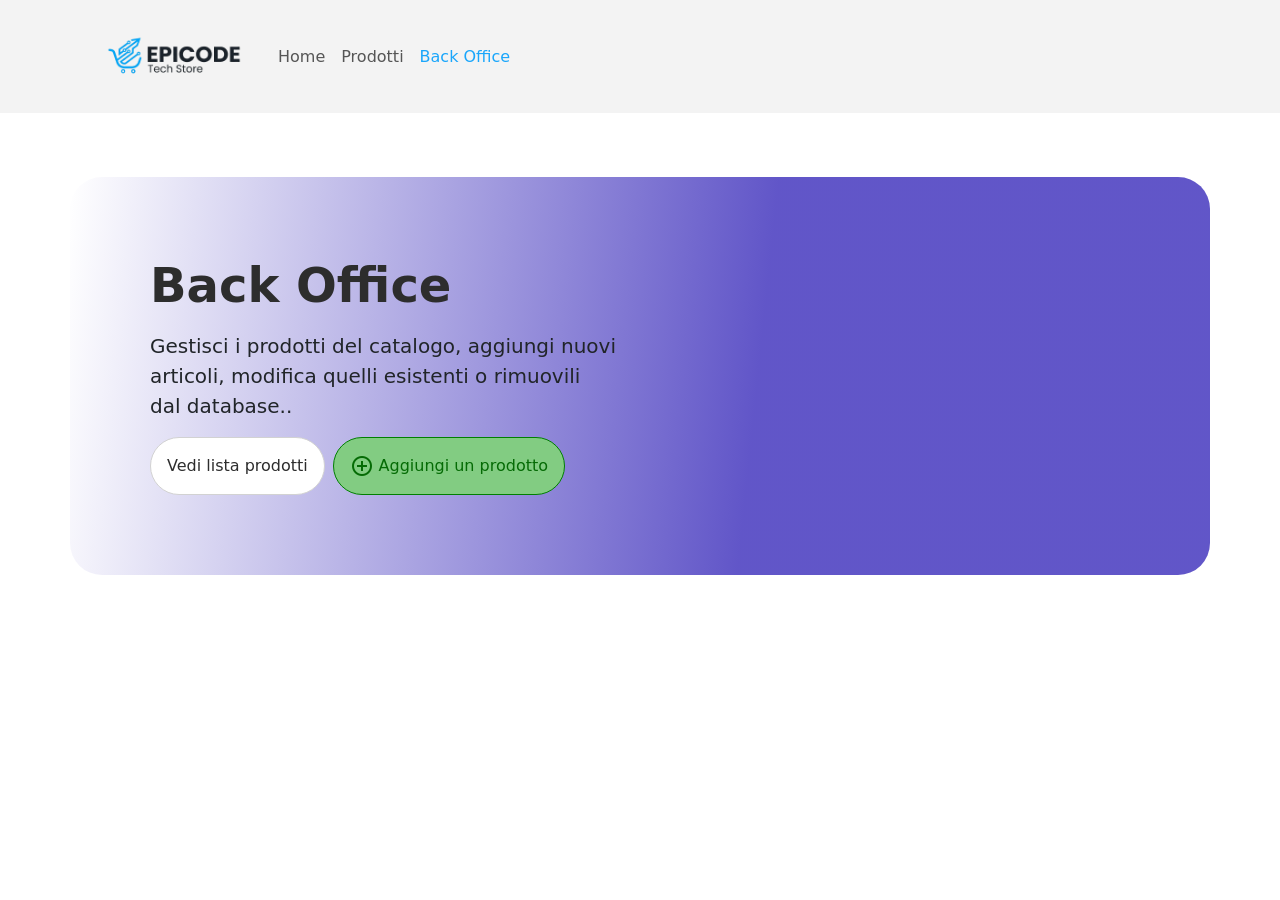
==== back-office.html @ 8d7329ce "add back office page and edit" ====
<!DOCTYPE html>
<html lang="it">

<head>
    <meta charset="UTF-8">
    <meta name="viewport" content="width=device-width, initial-scale=1.0">
    <title>EPICODE_M4-W4D4 - Back Office</title>

    <!-- Bootstrap Link -->
    <link href="https://cdn.jsdelivr.net/npm/bootstrap@5.3.8/dist/css/bootstrap.min.css" rel="stylesheet"
        integrity="sha384-sRIl4kxILFvY47J16cr9ZwB07vP4J8+LH7qKQnuqkuIAvNWLzeN8tE5YBujZqJLB" crossorigin="anonymous">

    <!-- Personal Style Link -->
    <link rel="stylesheet" href="./assets/css/style.css">

    <!-- Favicon -->
    <link rel="shortcut icon" href="./assets/img/favicon-epicode-tech-store.webp" type="image/svg">

    <!-- Google Font Icon -->
    <link href="https://fonts.googleapis.com/css2?family=Material+Symbols+Outlined" rel="stylesheet" />

</head>

<body>


    <header>
        <div class="container">
            <nav class="navbar navbar-expand-lg">
                <div class="container-fluid">
                    <a aria-label="logo home" class="navbar-brand" href="#">
                        <img src="./assets/img/epicode-tech-store-logo.webp" alt="logo epicode store"></a>
                    <button class="navbar-toggler" type="button" data-bs-toggle="collapse"
                        data-bs-target="#navbarSupportedContent" aria-controls="navbarSupportedContent"
                        aria-expanded="false" aria-label="Toggle navigation">
                        <span class="navbar-toggler-icon"></span>
                    </button>
                    <div class="collapse navbar-collapse" id="navbarSupportedContent">
                        <ul class="navbar-nav me-auto mb-2 mb-lg-0">
                            <li class="nav-item">
                                <a class="nav-link" href="./index.html">Home</a>
                            </li>
                            <li class="nav-item">
                                <a class="nav-link" href="#cardMain">Prodotti</a>
                            </li>
                            <li class="nav-item">
                                <a class="nav-link active" aria-current="page" href="#">Back Office</a>
                            </li>
                        </ul>
                    </div>
                </div>
            </nav>
        </div>
    </header>


    <main>

        <section class="hero back-office">
            <div class="container back-office">
                <div class="row flex-lg-row-reverse align-items-center g-5">
                    <div class="col-10 mx-auto col-sm-8 col-lg-6">
                        <img src="./assets/img/content-for-hero-back-office.webp" class="d-block mx-lg-auto img-fluid"
                            alt="" loading="lazy">
                    </div>
                    <div class="col-lg-6">
                        <div class="lc-block mb-3">
                            <div editable="rich">
                                <h2 class="fw-bold display-5">Back Office</h2>
                            </div>
                        </div>

                        <div class="lc-block mb-3">
                            <div editable="rich">
                                <p class="lead">Gestisci i prodotti del catalogo, aggiungi nuovi articoli, modifica
                                    quelli esistenti o rimuovili dal database..
                                </p>
                            </div>
                        </div>

                        <div class="lc-block d-grid gap-2 d-md-flex justify-content-md-start"><a class="buttonHeroBack"
                                href="#cardMain" role="button">Vedi lista prodotti</a>
                            <button class="addProduct" href="#"> <span class="material-symbols-outlined">
                                    add_circle
                                </span>Aggiungi un prodotto</button>
                        </div>

                    </div>
                </div>
            </div>
        </section>

    </main>



    <!-- Script Area -->

    <!-- Bootstrap Script -->
    <script src="https://cdn.jsdelivr.net/npm/@popperjs/core@2.11.8/dist/umd/popper.min.js"
        integrity="sha384-I7E8VVD/ismYTF4hNIPjVp/Zjvgyol6VFvRkX/vR+Vc4jQkC+hVqc2pM8ODewa9r"
        crossorigin="anonymous"></script>
    <script src="https://cdn.jsdelivr.net/npm/bootstrap@5.3.8/dist/js/bootstrap.min.js"
        integrity="sha384-G/EV+4j2dNv+tEPo3++6LCgdCROaejBqfUeNjuKAiuXbjrxilcCdDz6ZAVfHWe1Y"
        crossorigin="anonymous"></script>

    <!-- Personal Script -->
    <script type="module" src="./assets/js/index-script.js"></script>
</body>

</html>
---- assets/css/style.css ----
/** General Style */
::selection {
  color: white;
  background-color: #1aa6fb;
}

.nav-link.active,
.nav-link:hover {
  color: #1aa6fb !important;
}

/** Style Navbar */

header {
  background-color: rgb(243, 243, 243);
}

.navbar-brand img {
  width: 10rem;
  height: auto;
}

/** Style for Hero Section Index */

.hero .container {
  padding: 5rem;
  margin-top: 4rem;
  margin-bottom: 4rem;
  background: #1aa6fb;
  background: linear-gradient(
    96deg,
    rgba(26, 166, 251, 0) 0%,
    rgba(26, 166, 251, 0.7) 60%
  );
  border-radius: 2rem;
}

.buttonHero {
  padding: 0.7rem 1rem;
  border-radius: 2rem;
  border: none;
  background-color: #1aa6fb;
  color: white;
  text-decoration: none;
}

.buttonHero:hover {
  transition: background-color 0.1s ease-in-out;
  background-color: #147bba;
}

/** Style for Section Card Products */

.allProducts h1 {
  font-size: 2rem;
  margin-bottom: 2rem;
}

.allProducts {
  margin-top: 2rem;
}

.rowProducts {
  gap: 2rem 0;
}

.singleCard {
  display: flex;
  flex-direction: column;
  gap: 2rem;
  height: 37rem;
  padding: 2rem;
  border: 1px solid rgb(208, 208, 208);
  border-radius: 1rem;
}

.singleProductContainer a {
  padding: 0.7rem 1rem;
  border-radius: 2rem;
  border: none;
  background-color: #1aa6fb;
  color: white !important;
  font-weight: 500;
  text-align: center;
  cursor: pointer;
}

.singleProductContainer a:hover {
  transition: background-color 0.1s ease-in-out;
  background-color: #147bba;
}

.containerImgProduct {
  display: flex;
  justify-content: center;
  align-items: center;
  width: 100%;
  height: 60%;
  overflow: hidden;
}

.containerImgProduct img {
  object-fit: cover;
  width: 40%;
  height: auto;
  border: none;
}

.rowProducts h2 {
  font-size: 1.3rem;
}

.bodyCard p:first-of-type,
.bodyCardInfo p:first-of-type {
  padding: 0.3rem 1rem;
  border-radius: 1rem;
  border: 1px solid rgb(208, 208, 208);
  width: fit-content;
  background-color: rgb(234, 234, 234);
  color: rgb(84, 83, 83);
}

/** Style for Product Page */

.productInfoContainer {
  margin-top: 5rem;
  display: flex;
  justify-content: center;
  gap: 2rem;
}

.containerImgProductInfo {
  width: 30%;
  height: 60%;
  overflow: hidden;
}

.imgProductInfo {
  object-fit: cover;
  width: 100%;
  height: auto;
}

.bodyCardInfo h2 {
  color: #1aa6fb;
}

.bodyCardInfo {
  display: flex;
  flex-direction: column;
  gap: 0.5rem;
}

.bodyCardInfo a {
  cursor: not-allowed;
  border-radius: 2rem;
  color: rgb(117, 1, 1) !important;
  border: 1px solid rgb(152, 54, 54);
  padding: 1rem;
  background-color: rgb(255, 123, 123);
  width: fit-content;
}

.bodyCardInfo a::selection {
  background: none;
  color: rgb(117, 1, 1);
}

/** Style for Hero Section BackOffice */

.hero .container {
  padding: 5rem;
  margin-top: 4rem;
  margin-bottom: 4rem;
  background: #1800a3;
  background: linear-gradient(
    96deg,
    rgba(26, 166, 251, 0) 0%,
    rgba(30, 14, 177, 0.7) 60%
  );
  border-radius: 2rem;
}

.back-office h2 {
  color: rgb(45, 45, 45);
}

.buttonHeroBack {
  background: white;
  padding: 1rem;
  border-radius: 2rem;
  color: rgb(45, 45, 45);
  text-decoration: none;
  border: 1px solid rgb(210, 210, 210);
}

.addProduct {
  display: flex;
  justify-content: center;
  align-items: center;
  gap: 0.3rem;
  padding: 0 1rem;
  border-radius: 2rem;
  color: rgb(5, 107, 5);
  background-color: rgb(130, 204, 130);
  border: 1px solid green;
}
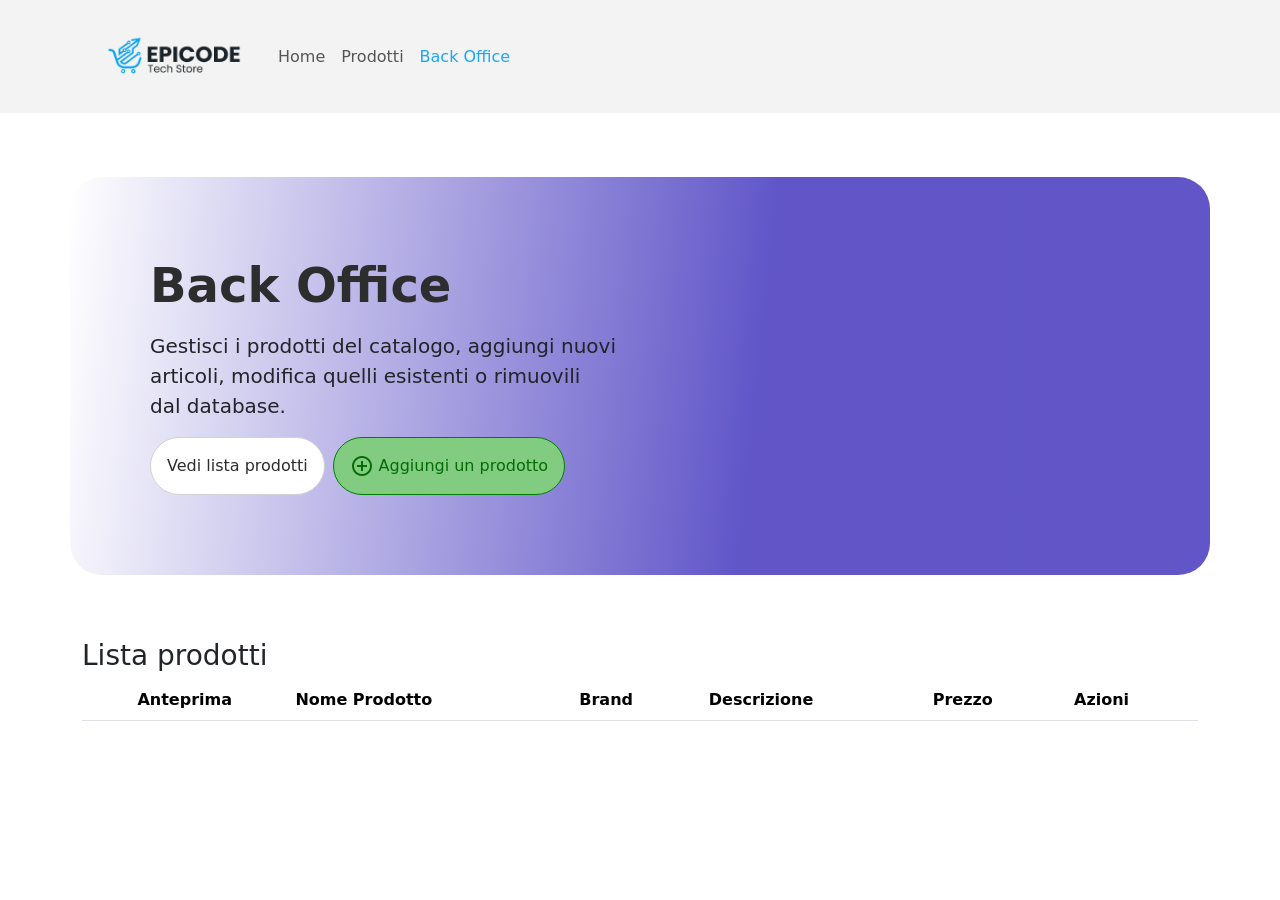
==== commit 0894370d: "update back office js" ====
--- a/back-office.html
+++ b/back-office.html
@@ -56,6 +56,7 @@
 
     <main>
 
+
         <section class="hero back-office">
             <div class="container back-office">
                 <div class="row flex-lg-row-reverse align-items-center g-5">
@@ -73,7 +74,7 @@
                         <div class="lc-block mb-3">
                             <div editable="rich">
                                 <p class="lead">Gestisci i prodotti del catalogo, aggiungi nuovi articoli, modifica
-                                    quelli esistenti o rimuovili dal database..
+                                    quelli esistenti o rimuovili dal database.
                                 </p>
                             </div>
                         </div>
@@ -89,9 +90,145 @@
                 </div>
             </div>
         </section>
-
+        <section class="form">
+            <div class="container">
+                <div class="row">
+                    <div class="col">
+                        <form action="" method="post" class="formProduct">
+
+                            <button type="button" class="btn-close formClose" aria-label="Close"></button>
+                            <h2 class="titleForm"></h2>
+                            <p>Compila tutti i campi presenti in questo form e clicca su Invia per inoltrarli al server.
+                            </p>
+
+                            <div class="inputData">
+
+                                <div class="nameInputContainer">
+
+                                    <label for="name-product">Nome del prodotto <p>*Campo obbligatorio</p></label>
+                                    <input type="text" name="name-product" id="name-product"
+                                        placeholder="Es. Computer 45L..." required>
+                                </div>
+
+                                <div class="brandInputContainer">
+
+                                    <label for="brand-product">Brand del prodotto <p>*Campo obbligatorio</p></label>
+                                    <input type="text" name="brand-product" id="brand-product"
+                                        placeholder="Es. Apple, Samsung..." required>
+                                </div>
+
+                                <div class="descriptionInputContainer">
+
+                                    <label for="description-product">Breve descrizione del prodotto <p>*Campo
+                                            obbligatorio</p>
+                                    </label>
+                                    <input type="text" name="description-product" id="description-product"
+                                        placeholder="Es. Processore, RAM..." required>
+                                </div>
+
+                                <div class="priceInputContainer">
+
+                                    <label for="price-product">Prezzo del prodotto <p>*Campo obbligatorio</p></label>
+                                    <input type="number" name="price-product" id="price-product"
+                                        placeholder="Es. 189, 68, 39..." required>
+                                </div>
+
+                                <div class="imageUrlInputContainer">
+
+                                    <label for="image-product">URL immagine del prodotto <p>*Campo obbligatorio</p>
+                                    </label>
+                                    <input type="text" name="image-product" id="image-product"
+                                        placeholder="Es. https://www.unsplash.com/image..." required>
+                                </div>
+                            </div>
+
+                            <div class="buttonForm">
+                                <button type="button" class="cancelButtonForm"><i class="material-icons"><span
+                                            class="material-symbols-outlined">delete</span></i> Annulla</button>
+                                <button type="submit" class="submitFormButton"><span class="material-symbols-outlined">
+                                        check
+                                    </span> Invia</button>
+                                <button type="submit" class="editButtonForm d-none"><span
+                                        class="material-symbols-outlined">
+                                        check
+                                    </span> Applica modifiche</button>
+                            </div>
+
+
+                        </form>
+                    </div>
+                </div>
+            </div>
+        </section>
+        <div class="alertsForm">
+            <div class="container containerAlertsForm">
+                <div class="row rowAlertsForm">
+                    <div class="col successAlert">
+                        <div class="alert alert-success d-none" role="alert">
+                            Testo
+                        </div>
+                    </div>
+                </div>
+            </div>
+        </div>
+
+
+        <section class="tableProductSection">
+            <div class="container">
+                <div class="title">
+                    <h3>Lista prodotti</h3>
+                </div>
+                <div class="row">
+                    <div class="col">
+                        <div class="table-responsive">
+                            <table class="table">
+                                <thead>
+                                    <tr>
+                                        <th class="text-center">Anteprima</th>
+                                        <th>Nome Prodotto</th>
+                                        <th>Brand</th>
+                                        <th>Descrizione</th>
+                                        <th>Prezzo</th>
+                                        <th>Azioni</th>
+                                    </tr>
+                                </thead>
+                                <tbody class="bodyTable">
+
+                                </tbody>
+                            </table>
+                        </div>
+
+
+                    </div>
+                </div>
+            </div>
+        </section>
     </main>
 
+    <!-- Modal -->
+    <div class="modal fade" id="staticBackdrop" data-bs-backdrop="static" data-bs-keyboard="false" tabindex="-1"
+        aria-labelledby="staticBackdropLabel" aria-hidden="true">
+        <div class="modal-dialog">
+            <div class="modal-content">
+                <div class="modal-header">
+                    <button type="button" class="btn-close" data-bs-dismiss="modal" aria-label="Close"></button>
+                    <div class="warningIcon">
+                        <span class="material-symbols-outlined">
+                            warning
+                        </span>
+                    </div>
+                    <h1 class="modal-title fs-5" id="staticBackdropLabel">Vuoi eliminare questo prodotto?</h1>
+                </div>
+                <div class="modal-body">
+                    Cliccando su "Elimina" il prodotto verrà eliminato dal server e non sarà più recuperabile!
+                </div>
+                <div class="modal-footer">
+                    <button type="button" class="cancelOperationDeleteButton" data-bs-dismiss="modal">Annulla</button>
+                    <button type="button" class="confirmDeleteButton" data-bs-dismiss="modal">Elimina</button>
+                </div>
+            </div>
+        </div>
+    </div>
 
 
     <!-- Script Area -->
@@ -105,7 +242,7 @@
         crossorigin="anonymous"></script>
 
     <!-- Personal Script -->
-    <script type="module" src="./assets/js/index-script.js"></script>
+    <script type="module" src="./assets/js/back-office.js"></script>
 </body>
 
 </html>
--- a/assets/css/style.css
+++ b/assets/css/style.css
@@ -1,4 +1,9 @@
 /** General Style */
+* {
+  margin: 0;
+  padding: 0;
+}
+
 ::selection {
   color: white;
   background-color: #1aa6fb;
@@ -205,3 +210,182 @@
   background-color: rgb(130, 204, 130);
   border: 1px solid green;
 }
+
+/** Style for Table Product BackOffice */
+
+.productPreviewImg {
+  padding: 1rem;
+  width: fit-content;
+}
+
+.productPreviewImg img {
+  width: 2rem;
+  height: auto;
+}
+
+.viewProductSite {
+  padding: 0.4rem;
+  border-radius: 0.7rem;
+  display: flex;
+  justify-content: center;
+  gap: 0.5rem;
+  color: rgb(0, 58, 100);
+  background-color: hsl(203, 100%, 75%);
+  border: 1px solid rgb(0, 85, 128);
+  width: fit-content;
+  text-decoration: none;
+}
+
+.editProduct {
+  padding: 0.4rem;
+  border-radius: 0.7rem;
+  display: flex;
+  justify-content: center;
+  gap: 0.5rem;
+  color: #796f00;
+  background-color: #f0e034;
+  border: 1px solid rgb(128, 122, 0);
+  width: fit-content;
+  text-decoration: none;
+}
+.deleteProduct {
+  padding: 0.4rem;
+  border-radius: 0.7rem;
+  display: flex;
+  justify-content: center;
+  gap: 0.5rem;
+  color: #670101;
+  background-color: #df6a6a;
+  border: 1px solid rgb(92, 1, 1);
+  width: fit-content;
+  text-decoration: none;
+}
+
+.td-actions {
+  display: flex;
+  gap: 1rem;
+}
+
+/** Style for form */
+
+form {
+  position: relative;
+  padding: 2rem;
+  border: 1px solid grey;
+  border-radius: 2rem;
+  margin-bottom: 2rem;
+}
+
+.inputData {
+  display: flex;
+  flex-direction: column;
+  gap: 1rem;
+}
+
+.inputData p {
+  margin: 0;
+  padding: 0;
+  color: rgb(193, 44, 44);
+  font-size: 0.8rem;
+}
+
+.inputData div {
+  display: flex;
+  flex-direction: column;
+  gap: 0.5rem;
+}
+
+.inputData div input {
+  height: 3rem;
+  border-radius: 2rem;
+  padding: 1rem;
+  border: 0.5px solid grey;
+}
+
+.buttonForm {
+  display: flex;
+  gap: 1rem;
+  margin-top: 1.5rem;
+}
+
+.buttonForm button {
+  display: flex;
+  justify-content: center;
+  align-items: center;
+  padding: 0.5rem 0.7rem;
+  border-radius: 2rem;
+}
+
+.submitFormButton,
+.editButtonForm {
+  color: rgb(5, 107, 5);
+  background-color: rgb(130, 204, 130);
+  border: 1px solid green;
+}
+
+.cancelButtonForm {
+  color: #670101;
+  background-color: #df6a6a;
+  border: 1px solid rgb(92, 1, 1);
+}
+
+.formClose {
+  position: absolute;
+  right: 0;
+  margin-right: 2rem;
+}
+
+/** Style for modal warning delete product */
+
+.modal-content {
+  align-items: center;
+  border-radius: 2.3rem;
+  padding: 1.5rem;
+  border: 1.3rem solid rgba(255, 255, 255, 0.411);
+  outline: 1px solid rgba(255, 255, 255, 0.678);
+}
+
+.modal-header {
+  display: flex;
+  flex-direction: column;
+  border: none;
+}
+
+.warningIcon {
+  display: flex;
+  justify-content: center;
+  align-items: center;
+  width: 3rem;
+  height: 3rem;
+  background-color: rgba(255, 203, 203, 0.679);
+  padding: 1.3rem;
+  border-radius: 50%;
+  border: 0.5rem solid rgba(255, 133, 133, 0.165);
+  margin-bottom: 1rem;
+}
+
+.warningIcon span {
+  color: #c92525;
+}
+
+.modal-body {
+  text-align: center;
+}
+
+.modal-footer {
+  border: none;
+}
+
+.modal-footer button {
+  text-align: center;
+  width: 10rem;
+  height: 3em;
+  padding: 0.7rem 1rem;
+  border-radius: 2rem;
+  border: 1px solid rgb(214, 214, 214);
+}
+
+.confirmDeleteButton {
+  color: #670101;
+  background-color: #df6a6a;
+}
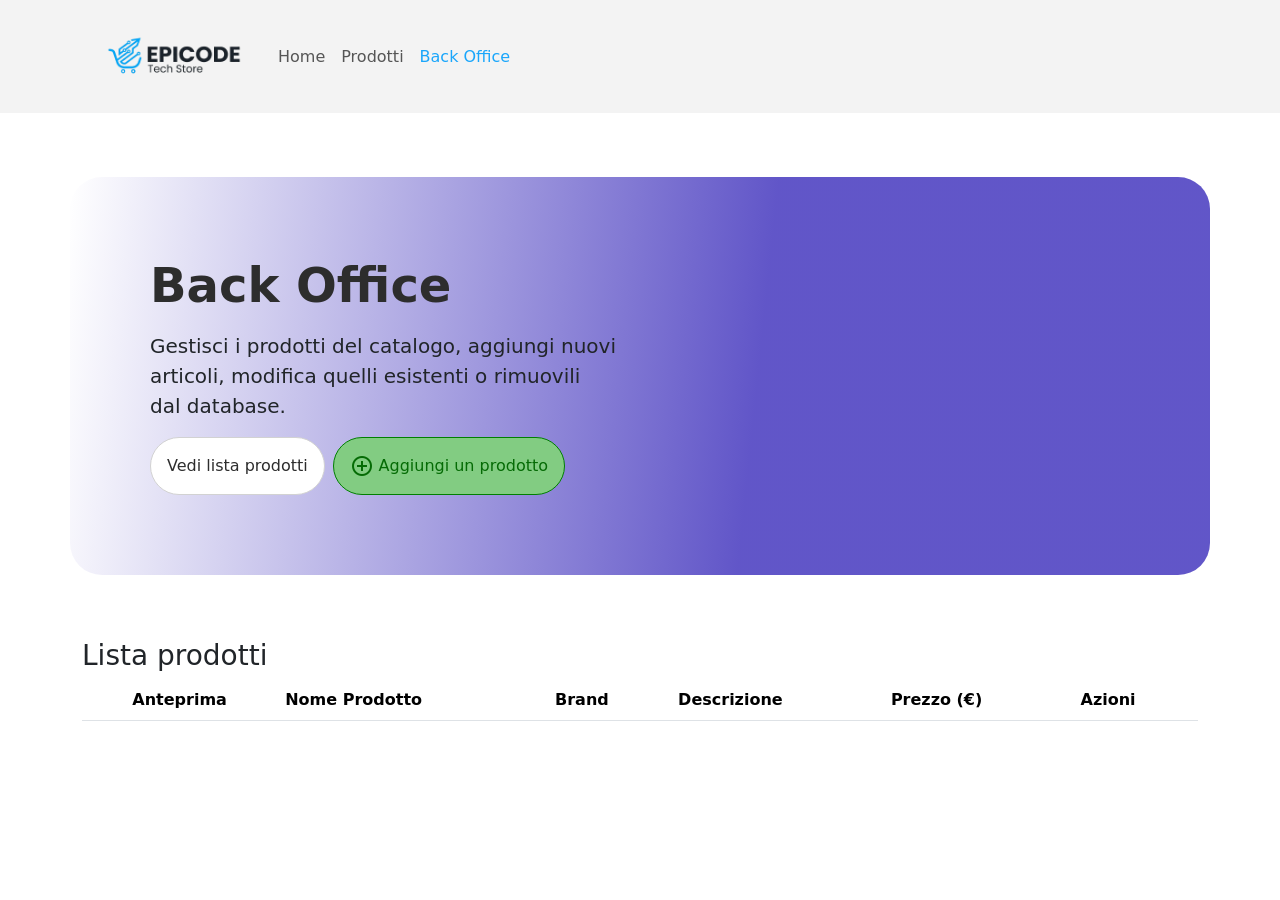
==== commit 01be0f12: "end file" ====
--- a/back-office.html
+++ b/back-office.html
@@ -28,7 +28,7 @@
         <div class="container">
             <nav class="navbar navbar-expand-lg">
                 <div class="container-fluid">
-                    <a aria-label="logo home" class="navbar-brand" href="#">
+                    <a aria-label="logo home" class="navbar-brand" href="./index.html">
                         <img src="./assets/img/epicode-tech-store-logo.webp" alt="logo epicode store"></a>
                     <button class="navbar-toggler" type="button" data-bs-toggle="collapse"
                         data-bs-target="#navbarSupportedContent" aria-controls="navbarSupportedContent"
@@ -41,7 +41,7 @@
                                 <a class="nav-link" href="./index.html">Home</a>
                             </li>
                             <li class="nav-item">
-                                <a class="nav-link" href="#cardMain">Prodotti</a>
+                                <a class="nav-link" href="./index.html#cardMain">Prodotti</a>
                             </li>
                             <li class="nav-item">
                                 <a class="nav-link active" aria-current="page" href="#">Back Office</a>
@@ -188,7 +188,7 @@
                                         <th>Nome Prodotto</th>
                                         <th>Brand</th>
                                         <th>Descrizione</th>
-                                        <th>Prezzo</th>
+                                        <th>Prezzo (€)</th>
                                         <th>Azioni</th>
                                     </tr>
                                 </thead>
--- a/assets/css/style.css
+++ b/assets/css/style.css
@@ -54,6 +54,15 @@
   background-color: #147bba;
 }
 
+.backOfficeButtonHero {
+  padding: 0.7rem 1rem;
+  border-radius: 2rem;
+  border: none;
+  background-color: #ececec;
+  color: rgb(26, 26, 26);
+  text-decoration: none;
+}
+
 /** Style for Section Card Products */
 
 .allProducts h1 {
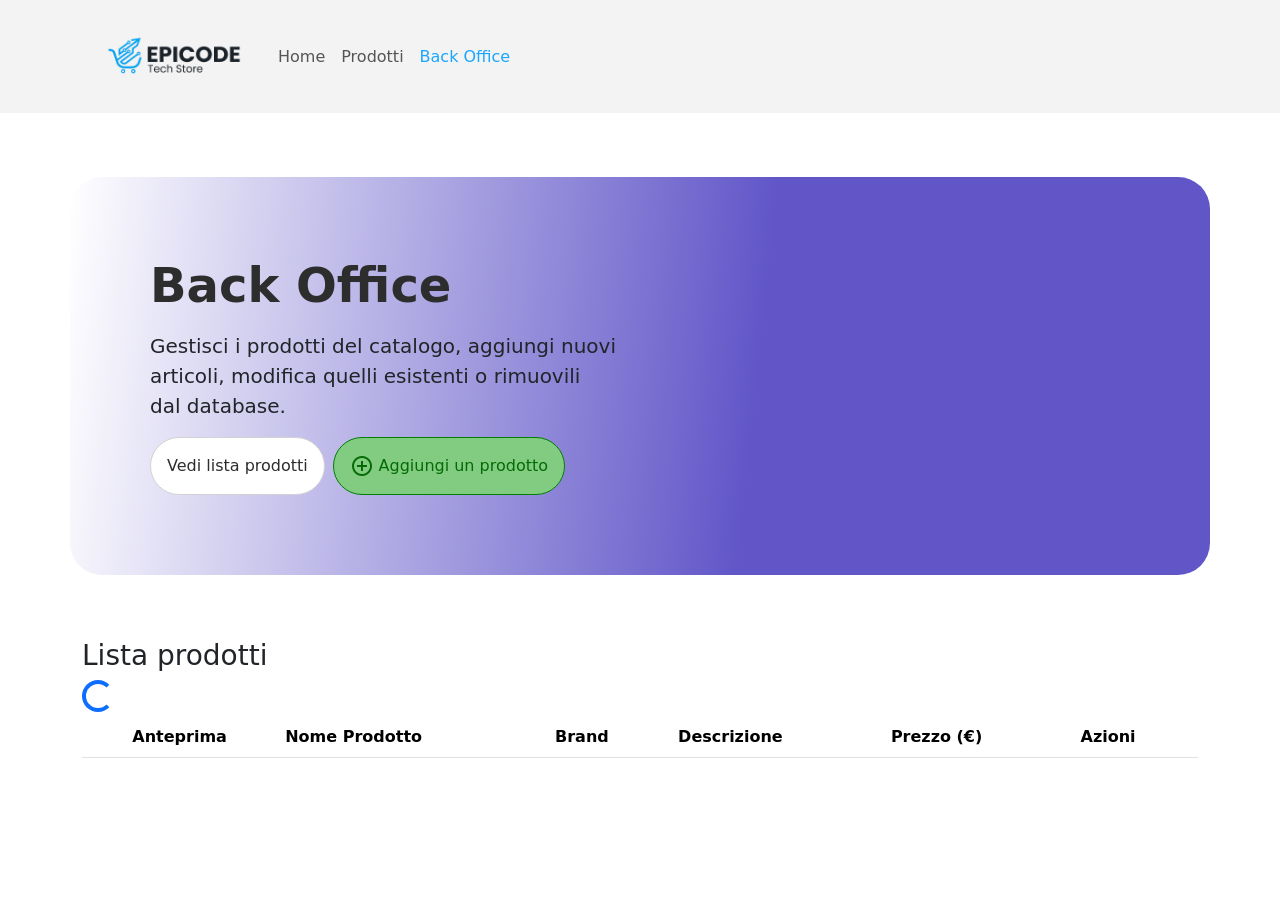
==== commit febd1819: "add spinner to loading" ====
--- a/back-office.html
+++ b/back-office.html
@@ -80,7 +80,7 @@
                         </div>
 
                         <div class="lc-block d-grid gap-2 d-md-flex justify-content-md-start"><a class="buttonHeroBack"
-                                href="#cardMain" role="button">Vedi lista prodotti</a>
+                                href="#cardMainBackOffice" role="button">Vedi lista prodotti</a>
                             <button class="addProduct" href="#"> <span class="material-symbols-outlined">
                                     add_circle
                                 </span>Aggiungi un prodotto</button>
@@ -90,7 +90,7 @@
                 </div>
             </div>
         </section>
-        <section class="form">
+        <section class="form d-none">
             <div class="container">
                 <div class="row">
                     <div class="col">
@@ -176,7 +176,10 @@
         <section class="tableProductSection">
             <div class="container">
                 <div class="title">
-                    <h3>Lista prodotti</h3>
+                    <h3 id="cardMainBackOffice">Lista prodotti</h3>
+                </div>
+                <div class="spinner-border text-primary loadingSpinner" role="status">
+                    <span class="visually-hidden">Loading...</span>
                 </div>
                 <div class="row">
                     <div class="col">
